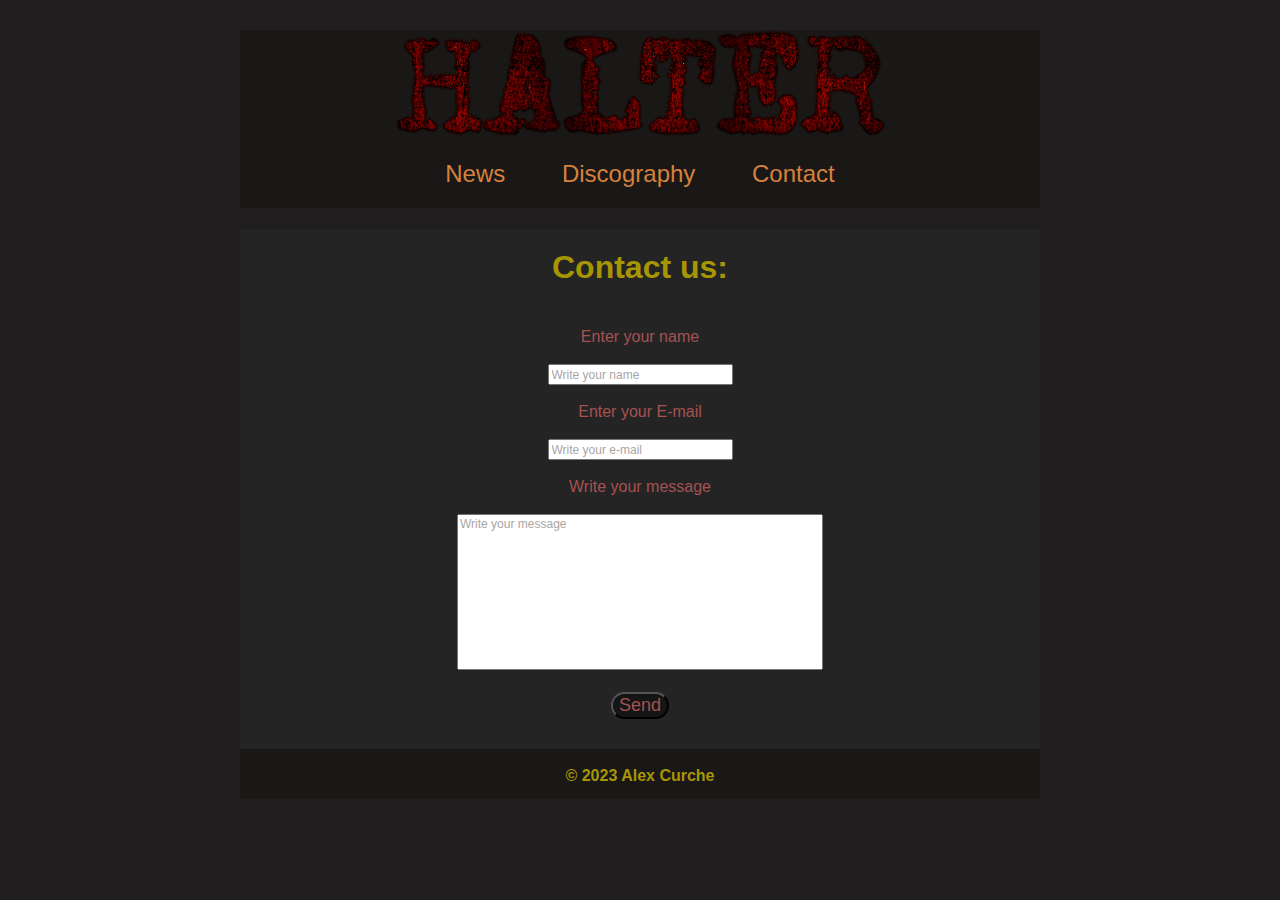
==== contact.html @ 386d046b "Separate css files for every page added" ====
<!DOCTYPE html>
<html lang="en">
<head>
    <meta charset="UTF-8">
    <meta http-equiv="X-UA-Compatible" content="IE=edge">
    <meta name="viewport" content="width=device-width, initial-scale=1.0">
    <link rel="stylesheet" href="css\styles.css">
    <link rel="stylesheet" href="css\contact.css">
    <title>HALTER band</title>
</head>
<body> 
    <header class="header">
        <img src="img\Logo.png" alt="HALTER Band's logo made with old typewriter font">
    </header>
    <nav>
        <a class="navmain" href="index.html">News</a>
        <a class="navdiscs" href="discography.html">Discography</a>
        <a class="navcontact" href="contact.html">Contact</a>
    </nav>
    <form name="Contact" action="#" method="post">
        <h1>Contact us:</h1>
      <div class="contactform">
        <label>Enter your name</label><br><br>
        <input type="text" name="username" 
        placeholder="Write your name"/><br><br>
        <label>Enter your E-mail</label><br><br>
        <input type="email" name="email" 
        placeholder="Write your e-mail"/><br><br>
        <label>Write your message</label><br><br>
        <textarea placeholder="Write your message"></textarea><br><br>
        <input type="submit" class="button" name="submit" 
        value="Send"/><br>
      </div>
    </form>
    <footer><br>
        &#xa9 2023 Alex Curche
    </footer>
</body>
</html>
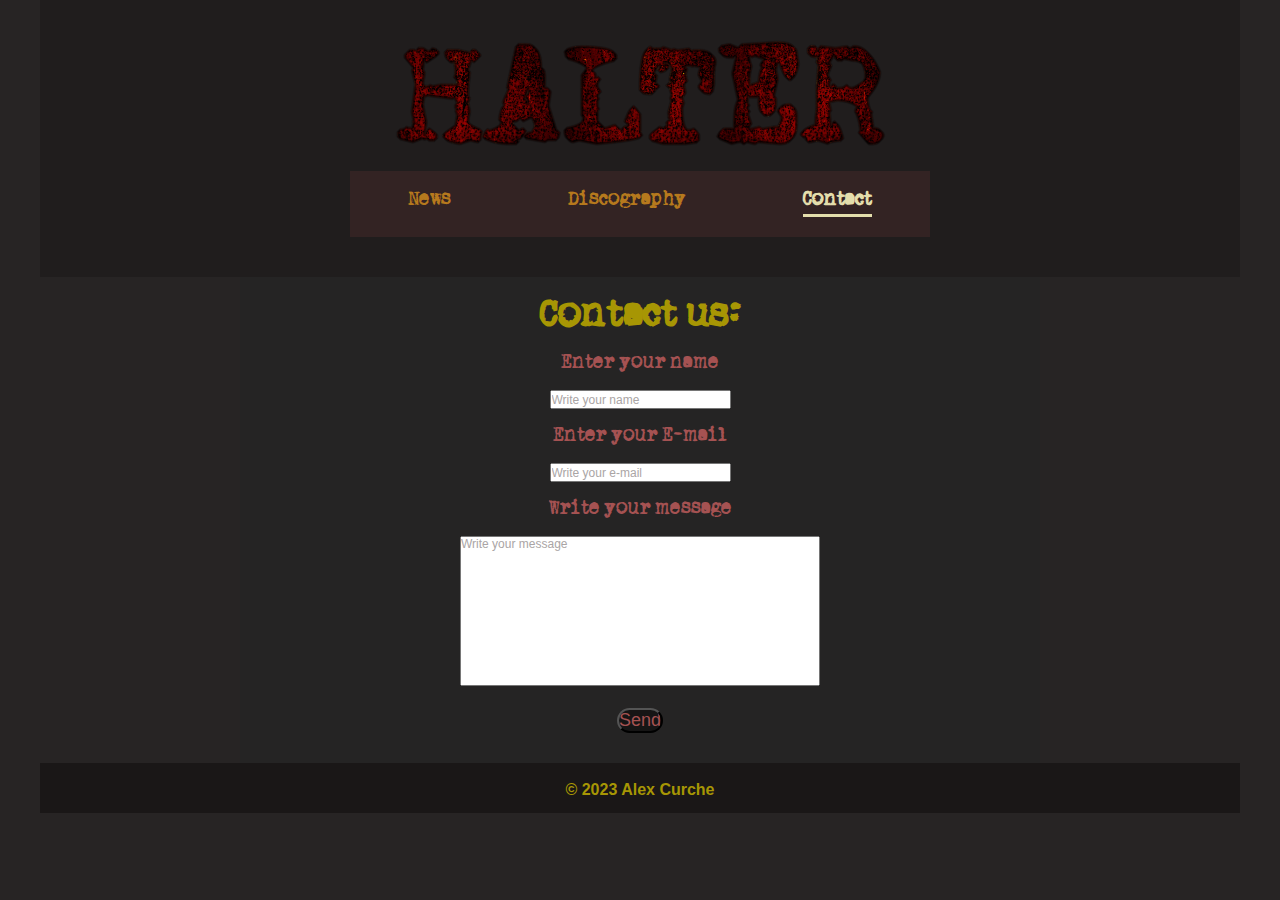
==== commit 5cc42eb3: "Header and navigation changed" ====
--- a/contact.html
+++ b/contact.html
@@ -9,14 +9,18 @@
     <title>HALTER band</title>
 </head>
 <body> 
-    <header class="header">
-        <img src="img\Logo.png" alt="HALTER Band's logo made with old typewriter font">
-    </header>
-    <nav>
-        <a class="navmain" href="index.html">News</a>
-        <a class="navdiscs" href="discography.html">Discography</a>
-        <a class="navcontact" href="contact.html">Contact</a>
-    </nav>
+    <header class="container-fluid">
+        <div class="container d-flex">
+            <img src="img\Logo.png" alt="HALTER Band's logo made with old typewriter font">
+            <div class="navigation">
+            <nav class="menu">
+               <a href="index.html">News</a>
+               <a href="discography.html">Discography</a>
+               <a class="active" href="contact.html">Contact</a>
+            </nav>
+           </div>
+        </div>
+     </header>
     <form name="Contact" action="#" method="post">
         <h1>Contact us:</h1>
       <div class="contactform">
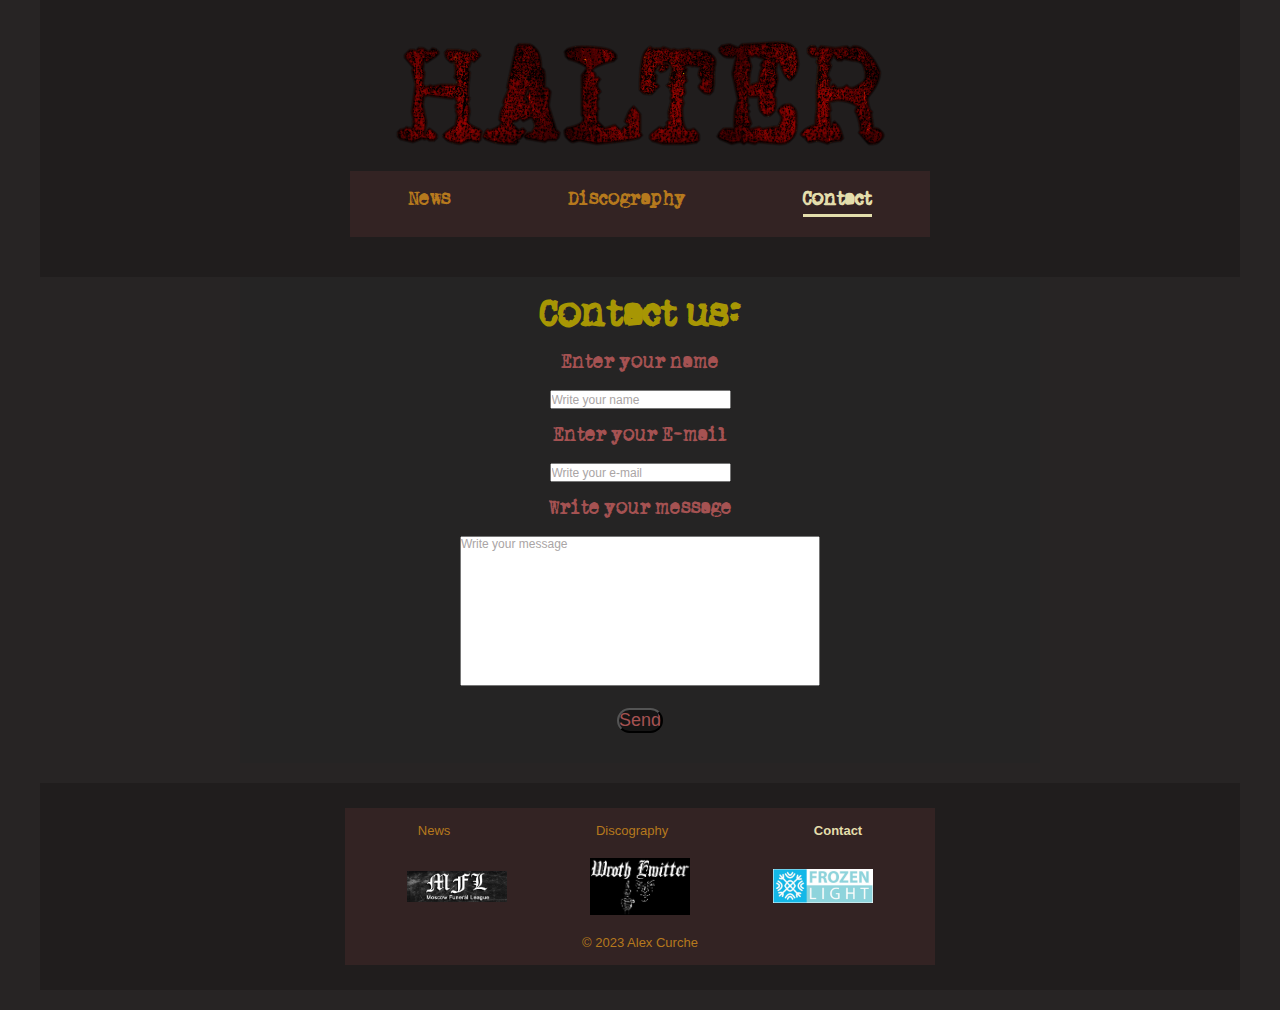
==== commit f3f2b9c4: "Footer modified: navigation, partners link added" ====
--- a/contact.html
+++ b/contact.html
@@ -12,12 +12,11 @@
     <header class="container-fluid">
         <div class="container d-flex">
             <img src="img\Logo.png" alt="HALTER Band's logo made with old typewriter font">
-            <div class="navigation">
             <nav class="menu">
-               <a href="index.html">News</a>
-               <a href="discography.html">Discography</a>
-               <a class="active" href="contact.html">Contact</a>
-            </nav>
+                <a href="index.html">News</a>
+                <a href="discography.html">Discography</a>
+                <a class="active" href="contact.html">Contact</a>
+             </nav>
            </div>
         </div>
      </header>
@@ -36,8 +35,31 @@
         value="Send"/><br>
       </div>
     </form>
-    <footer><br>
-        &#xa9 2023 Alex Curche
-    </footer>
+    <footer>
+      <nav>
+         <div class="footermenu">
+            <a href="index.html">News</a>
+            <a href="discography.html">Discography</a>
+            <a class="active" href="contact.html">Contact</a>
+         </div>
+      </nav>
+      <article title="Our partners">
+         <div class="partners">
+            <a href="https://mfl-records.bandcamp.com/" target="_blank">
+               <img src="img\MFL1-Logo.png" alt="">
+            </a>
+         </a>
+         <a href="https://www.wroth-emitter.org/" target="_blank">
+            <img src="img\wrothemitter-logo.jpg" alt="">
+         </a>
+            <a href="https://frozenlightlabel.bandcamp.com/" target="_blank">
+               <img src="img\Frozenlight-Logo.jpg" alt="">
+            </a>
+         </div>
+      </article>
+         <div class="copyright">
+            &#xa9; 2023 Alex Curche
+         </div>
+   </footer>
 </body>
 </html>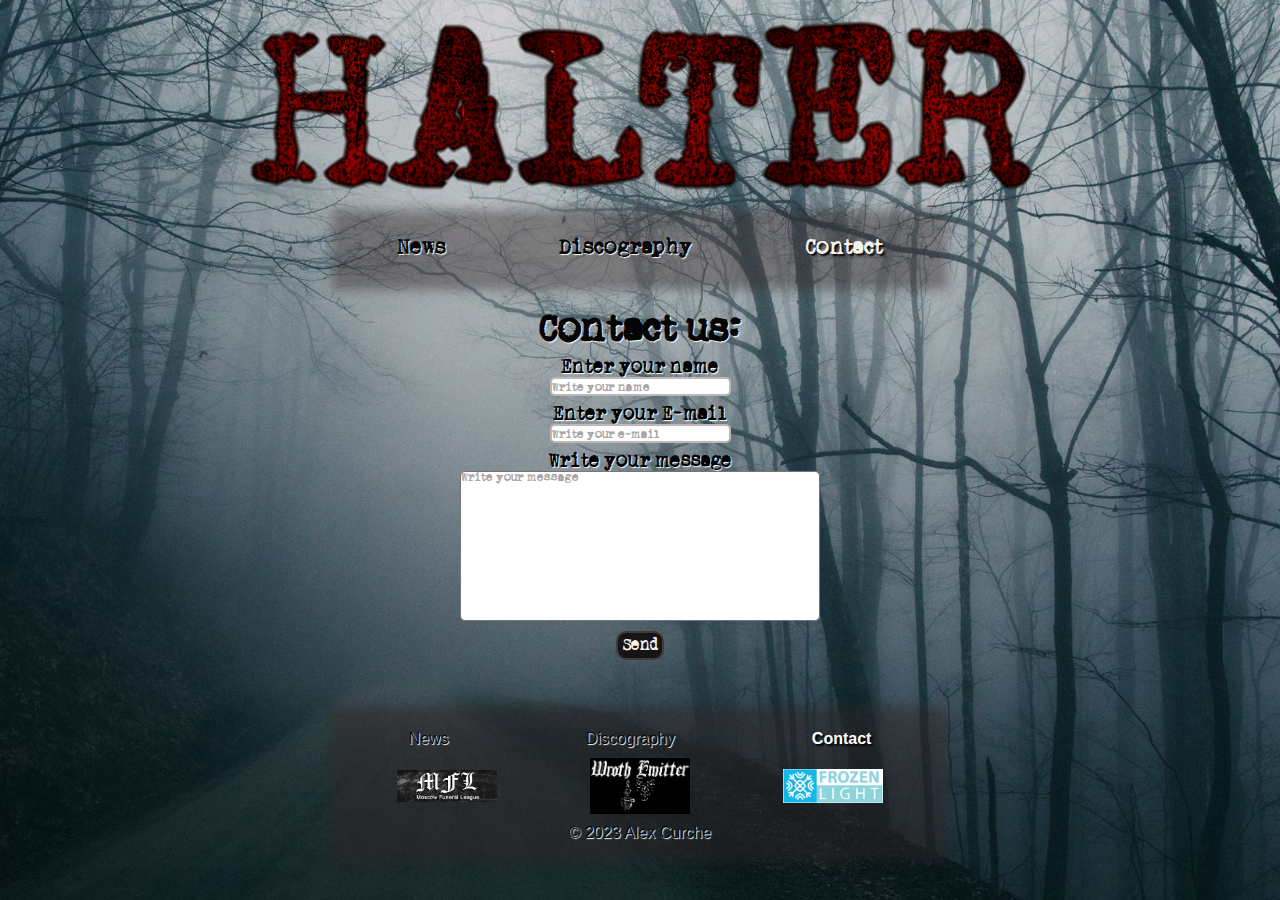
==== commit 43be4e95: "Modified Discography and Contact pages: aligned with News page style" ====
--- a/contact.html
+++ b/contact.html
@@ -8,58 +8,50 @@
     <link rel="stylesheet" href="css\contact.css">
     <title>HALTER band</title>
 </head>
-<body> 
-    <header class="container-fluid">
-        <div class="container d-flex">
-            <img src="img\Logo.png" alt="HALTER Band's logo made with old typewriter font">
-            <nav class="menu">
-                <a href="index.html">News</a>
-                <a href="discography.html">Discography</a>
-                <a class="active" href="contact.html">Contact</a>
-             </nav>
-           </div>
-        </div>
-     </header>
+<body background="img/background.png">
+   <header>
+      <img class="logo" src="img/Logo.png" alt="HALTER Band's logo">
+      <nav class="menu">
+         <a href="index.html">News</a>
+         <a href="discography.html">Discography</a>
+         <a class="active" href="contact.html">Contact</a>
+      </nav>
+   </header>
     <form name="Contact" action="#" method="post">
         <h1>Contact us:</h1>
-      <div class="contactform">
-        <label>Enter your name</label><br><br>
+      <div class="contact-form">
+        <label>Enter your name</label>
         <input type="text" name="username" 
-        placeholder="Write your name"/><br><br>
-        <label>Enter your E-mail</label><br><br>
+        placeholder="Write your name"/>
+        <label>Enter your E-mail</label>
         <input type="email" name="email" 
-        placeholder="Write your e-mail"/><br><br>
-        <label>Write your message</label><br><br>
-        <textarea placeholder="Write your message"></textarea><br><br>
+        placeholder="Write your e-mail"/>
+        <label>Write your message</label>
+        <textarea placeholder="Write your message"></textarea>
         <input type="submit" class="button" name="submit" 
-        value="Send"/><br>
+        value="Send"/>
       </div>
     </form>
     <footer>
-      <nav>
-         <div class="footermenu">
-            <a href="index.html">News</a>
-            <a href="discography.html">Discography</a>
-            <a class="active" href="contact.html">Contact</a>
-         </div>
+      <nav class="footer-menu">
+         <a href="index.html">News</a>
+         <a href="discography.html">Discography</a>
+         <a class="active" href="contact.html">Contact</a>
       </nav>
-      <article title="Our partners">
-         <div class="partners">
-            <a href="https://mfl-records.bandcamp.com/" target="_blank">
-               <img src="img\MFL1-Logo.png" alt="">
-            </a>
+      <section class="partners" title="Our partners">
+         <a href="https://mfl-records.bandcamp.com/" target="_blank">
+            <img src="img\MFL1-Logo.png" alt="MFL logo">
          </a>
          <a href="https://www.wroth-emitter.org/" target="_blank">
-            <img src="img\wrothemitter-logo.jpg" alt="">
+            <img src="img\wrothemitter-logo.jpg" alt="Wroth Emitter logo">
          </a>
-            <a href="https://frozenlightlabel.bandcamp.com/" target="_blank">
-               <img src="img\Frozenlight-Logo.jpg" alt="">
-            </a>
-         </div>
-      </article>
-         <div class="copyright">
-            &#xa9; 2023 Alex Curche
-         </div>
+         <a href="https://frozenlightlabel.bandcamp.com/" target="_blank">
+            <img src="img\Frozenlight-Logo.jpg" alt="Ffrozen Light logo">
+         </a>
+      </section>
+      <div class="copyright">
+         &#xa9; 2023 Alex Curche
+      </div>
    </footer>
 </body>
 </html>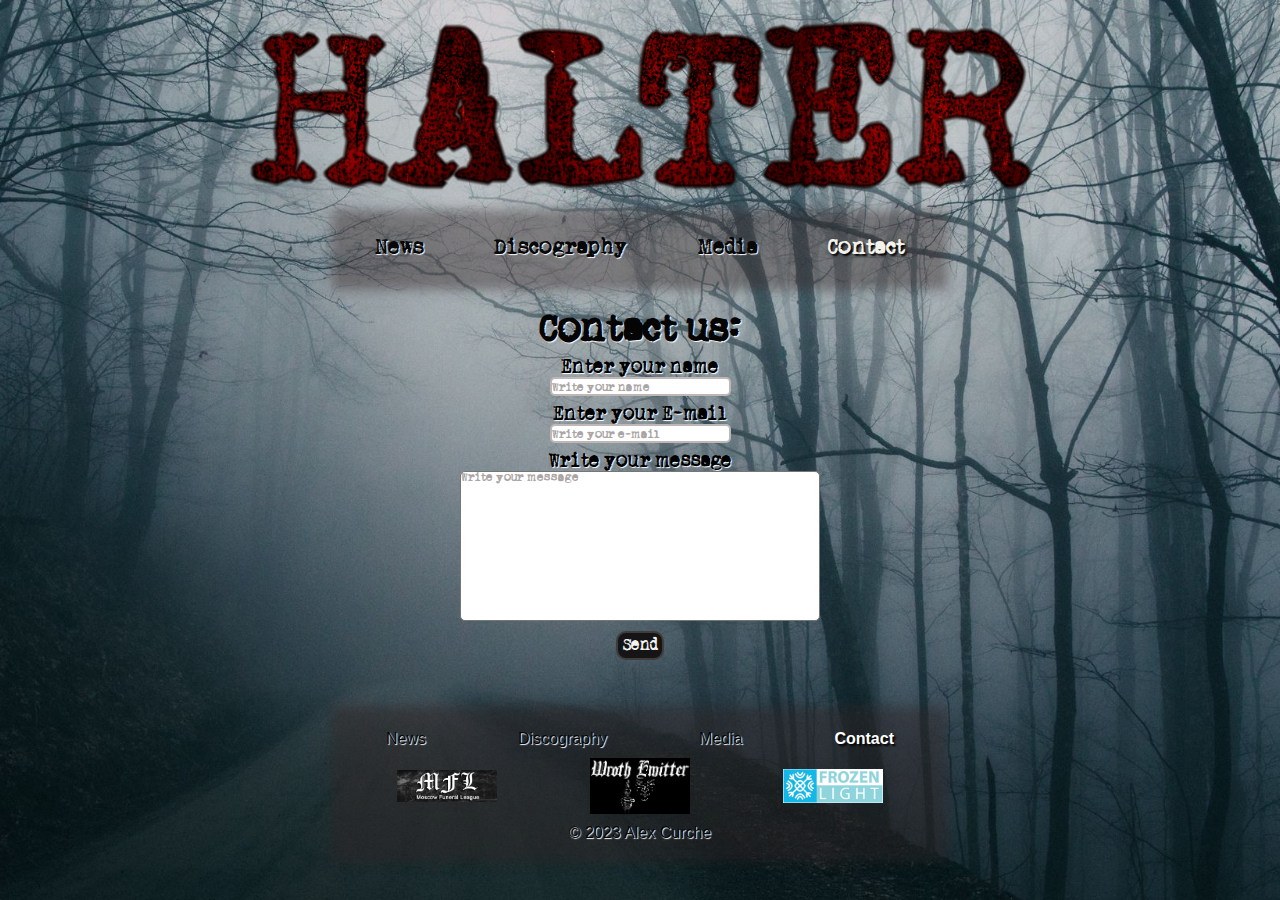
==== commit d7407ffa: "Media page, videos, audio-files added" ====
--- a/contact.html
+++ b/contact.html
@@ -6,7 +6,7 @@
     <meta name="viewport" content="width=device-width, initial-scale=1.0">
     <link rel="stylesheet" href="css\styles.css">
     <link rel="stylesheet" href="css\contact.css">
-    <title>HALTER band</title>
+    <title>Contact</title>
 </head>
 <body background="img/background.png">
    <header>
@@ -14,6 +14,7 @@
       <nav class="menu">
          <a href="index.html">News</a>
          <a href="discography.html">Discography</a>
+         <a href="media.html">Media</a>
          <a class="active" href="contact.html">Contact</a>
       </nav>
    </header>
@@ -36,6 +37,7 @@
       <nav class="footer-menu">
          <a href="index.html">News</a>
          <a href="discography.html">Discography</a>
+         <a href="media.html">Media</a>
          <a class="active" href="contact.html">Contact</a>
       </nav>
       <section class="partners" title="Our partners">
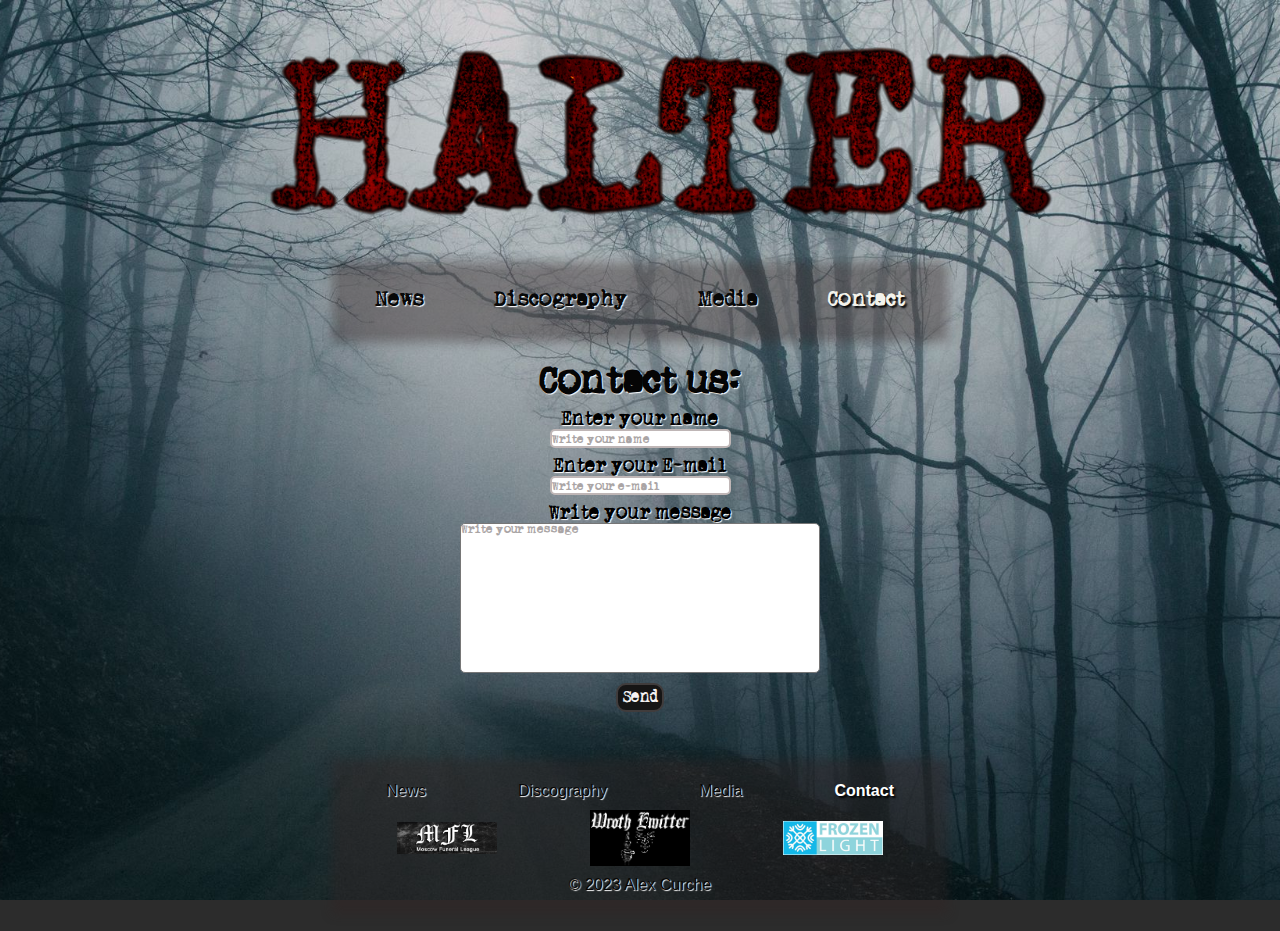
==== commit 0af8f4a1: "Logo animation added" ====
--- a/contact.html
+++ b/contact.html
@@ -10,7 +10,9 @@
 </head>
 <body background="img/background.png">
    <header>
-      <img class="logo" src="img/Logo.png" alt="HALTER Band's logo">
+      <div class="animated-logo">
+         <img class="logo" src="img/Logo.png" alt="HALTER Band's logo">
+      </div>
       <nav class="menu">
          <a href="index.html">News</a>
          <a href="discography.html">Discography</a>
